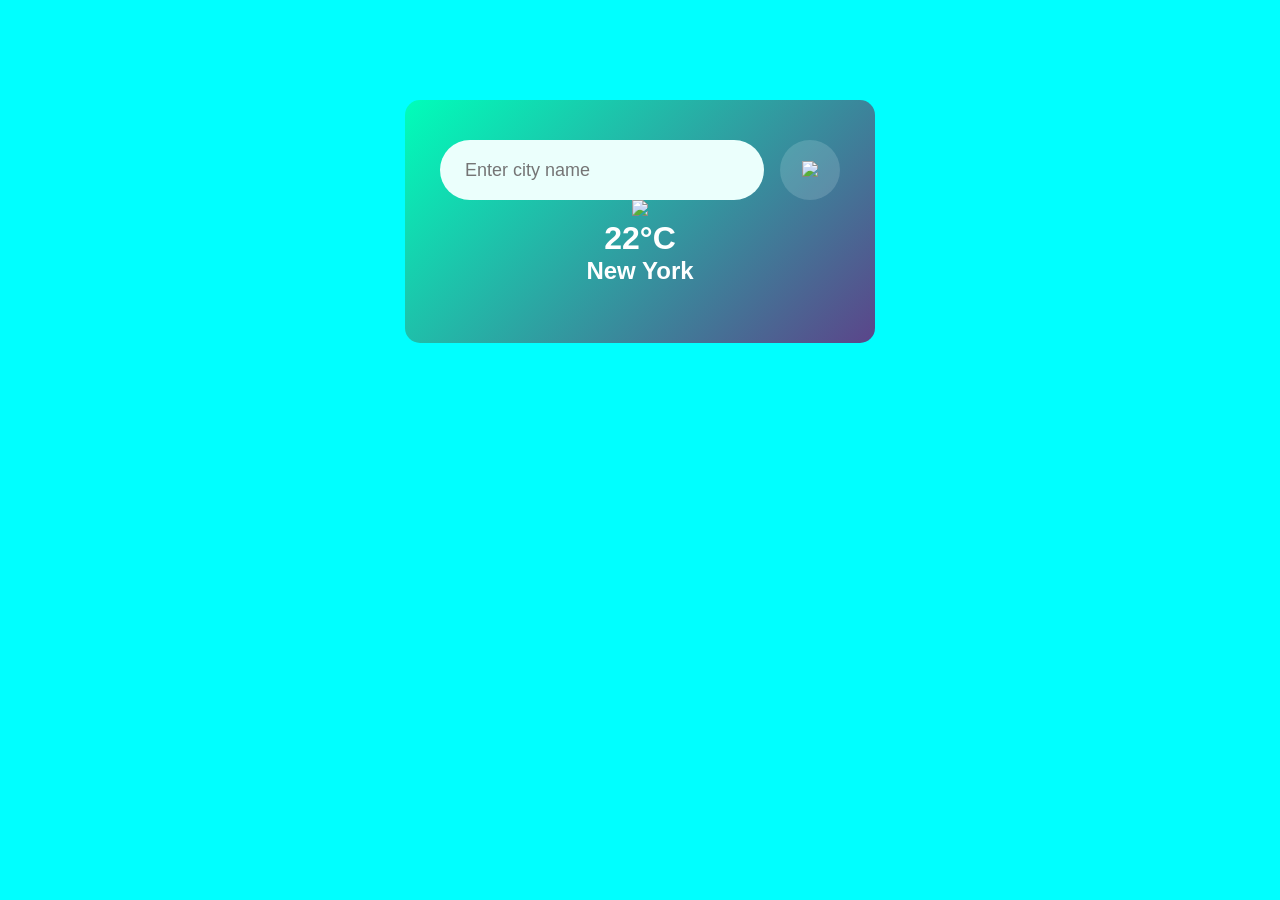
==== havadurumu.html @ 1f852ec9 "hava durumu" ====
<!DOCTYPE html>
<html lang="tr">
<head>
<meta charset="UTF-8">
<meta name="viewport" content="width=device-width, initial-scale=1.0">
<title>Hava Durumu</title>
<link rel="stylesheet" href="havadurumu.css">
</head>

<body>

    <div class="card">
        <div class="search">
            <input type="text" placeholder="Enter city name" spellcheck="false">
            <button><img src="https://img.icons8.com/?size=50&id=12773&format=png" id="search"></button>
        </div>

        <div class="weather">
            <img src="https://freepngimg.com/thumb/weather/23793-9-weather-photos-thumb.png" class="weather-icon">
            <h1 class="temp">22°C</h1>
            <h2 class="city"> New York</h2>
            <div class="detail">
                <div class="col">
                    <img src="https://toppng.com/uploads/preview/humidity-png-115539515486hder8cchj.png" alt="">
                </div>
            </div>
        </div>
    </div>

</body>
<script src="havadurumu.js"></script>

</body>
</html>
---- havadurumu.css ----
*{
    margin: 0;
    padding: 0;
    font-family: 'Poppins', sans-serif;
    box-sizing: border-box;
}

body{
    background-color: aqua;
}



.card{
    width: 90%;
    max-width: 470px;
    background: linear-gradient(135deg, #00feba, #5b458a);
    color : #fff;
    margin: 100px auto 0;
    padding : 40px 35px;
    border-radius: 15px;
    text-align: center;
}

.search{
    width: 100%;
    display: flex;
    align-items: center;
    justify-content: space-between;
}

.search input{
    border: 0;
    outline: 0;
    background: #ebfffc;
    color: #555;
    padding: 10px 25px;
    height: 60px;
    flex: 1;
    margin-right: 16px;
    font-size: 18px;
    border-radius: 30px;
}

.search button{
    border: 0;
    outline: 0;
    background: #ebfffc28;
    border-radius: 50%;
    width: 60px;
    height: 60px;
    cursor: pointer;
}
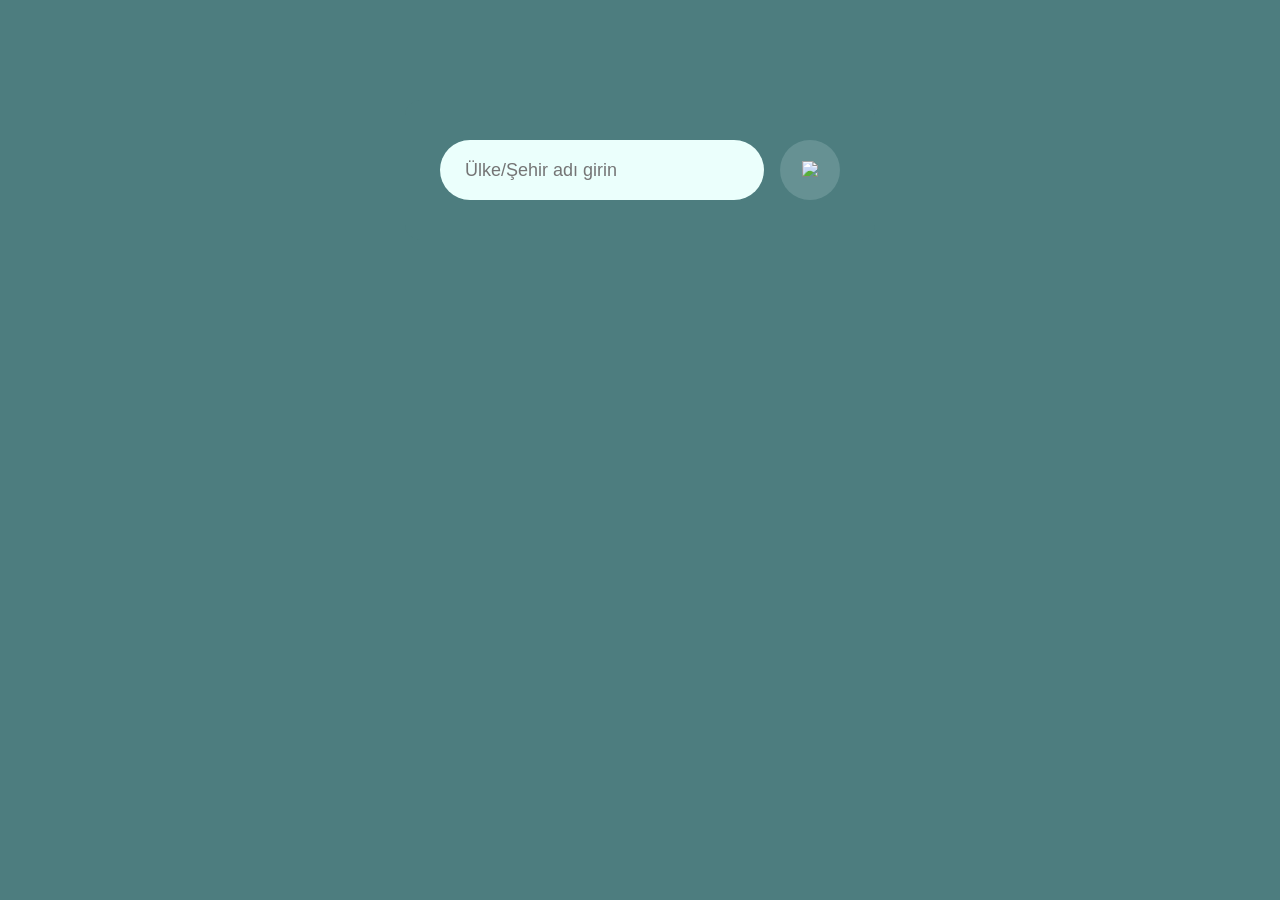
==== commit 6e0d1a4b: "Hava durumu" ====
--- a/havadurumu.html
+++ b/havadurumu.html
@@ -11,18 +11,36 @@
 
     <div class="card">
         <div class="search">
-            <input type="text" placeholder="Enter city name" spellcheck="false">
+            <input type="text" placeholder="Ülke/Şehir adı girin" spellcheck="false">
             <button><img src="https://img.icons8.com/?size=50&id=12773&format=png" id="search"></button>
         </div>
 
+        <div class="error">Geçersiz ülke/şehir adı girdiniz.</div>
+
         <div class="weather">
-            <img src="https://freepngimg.com/thumb/weather/23793-9-weather-photos-thumb.png" class="weather-icon">
+            <img src="https://cdn-icons-png.flaticon.com/128/869/869869.png" class="weather-icon">
             <h1 class="temp">22°C</h1>
             <h2 class="city"> New York</h2>
+
             <div class="detail">
+
                 <div class="col">
-                    <img src="https://toppng.com/uploads/preview/humidity-png-115539515486hder8cchj.png" alt="">
+                    <img src="https://www.svgrepo.com//show/424939/weather-humidity-rain.svg" id="drop">
+                    <div>
+                    <p class="humidity">50%</p>
+                    <p>Nem</p>
+                    </div>
                 </div>
+                
+
+                <div class="col">
+                    <img src="https://www.svgrepo.com//show/276672/windy-wind.svg" id="wind">
+                    <div>
+                     <p class="wind">15 km/s</p>
+                     <p>Rüzgar Hızı</p>
+                    </div>
+                </div>
+        
             </div>
         </div>
     </div>
--- a/havadurumu.css
+++ b/havadurumu.css
@@ -6,15 +6,17 @@
 }
 
 body{
-    background-color: aqua;
+    background: #4d7d7f;
+    background-size: cover;
+    background-repeat: no-repeat;
+    margin: 0;
+    padding: 0;
 }
-
-
 
 .card{
     width: 90%;
     max-width: 470px;
-    background: linear-gradient(135deg, #00feba, #5b458a);
+    background: #4d7d7f;
     color : #fff;
     margin: 100px auto 0;
     padding : 40px 35px;
@@ -50,4 +52,56 @@
     width: 60px;
     height: 60px;
     cursor: pointer;
+}
+
+.weather-icon{
+    width: 120px;
+    margin-top: 30px;
+}
+
+.weather h1{
+    font-size: 80px;
+    font-weight: 500;
+}
+
+.weather h2{
+    font-size: 45px;
+    font-weight: 400;
+    margin-top: -10px;
+}
+
+.detail{
+    display: flex;
+    align-items: center;
+    justify-content: space-between;
+    padding: 0 20px;
+    margin-top: 50px;
+}
+
+.col{
+    display: flex;
+    align-items: center;
+    text-align: left;
+}
+
+.col img{
+    width: 40px;
+    margin-right: 10px;
+}
+
+.humidity, .wind{
+    font-size: 28px;
+    margin-top: -6px ;
+}
+
+.weather{
+    display: none;
+}
+
+.error{
+    text-align: left;
+    margin-left: 10px;
+    font-size: 14px;
+    margin-top: 10px;
+    display: none;
 }
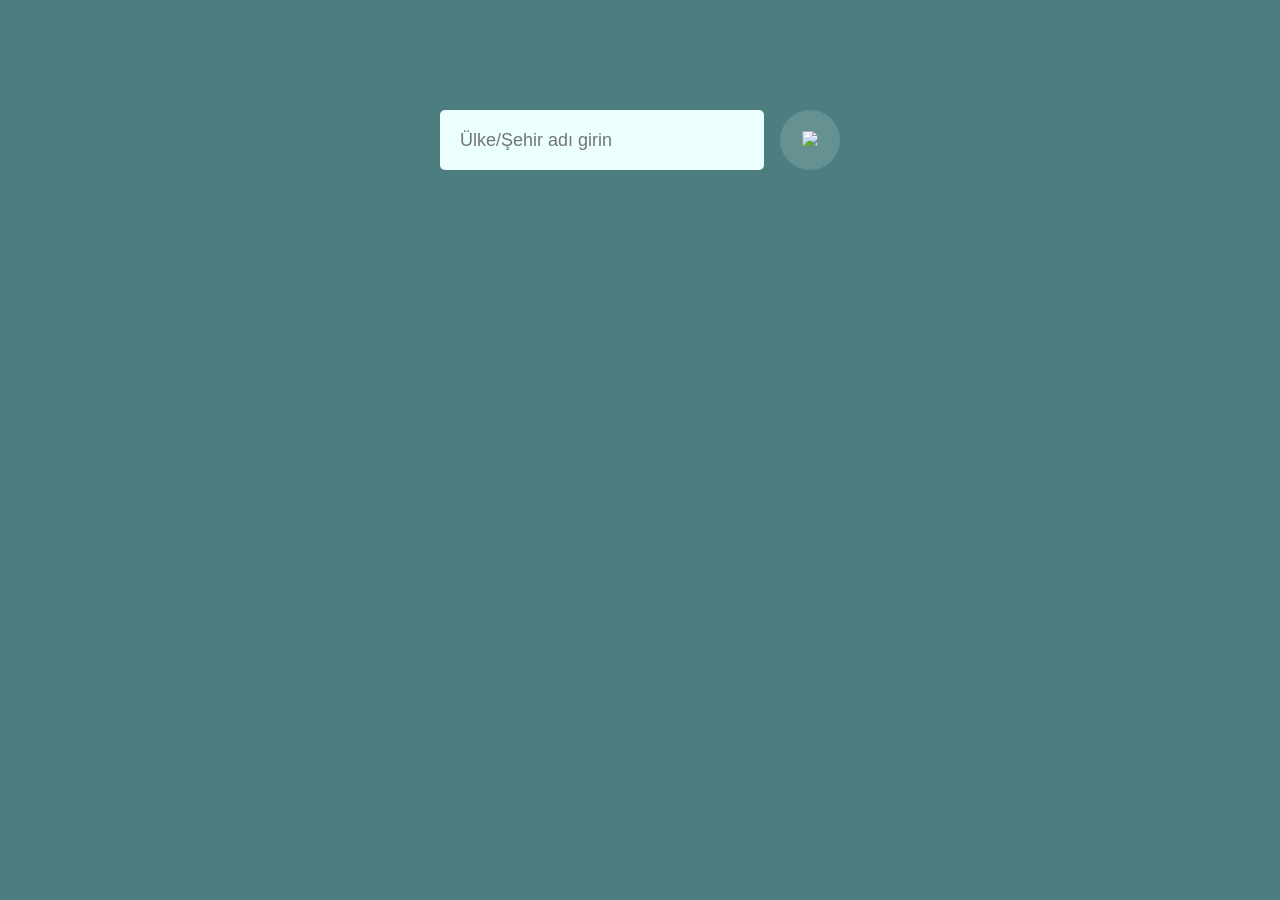
==== commit de5e2827: "Yazı Tahmini (Tamamlanmadı)" ====
--- a/havadurumu.html
+++ b/havadurumu.html
@@ -1,3 +1,4 @@
+
 <!DOCTYPE html>
 <html lang="tr">
 <head>
@@ -7,13 +8,14 @@
 <link rel="stylesheet" href="havadurumu.css">
 </head>
 
-<body>
+<body class="body">
 
     <div class="card">
         <div class="search">
-            <input type="text" placeholder="Ülke/Şehir adı girin" spellcheck="false">
+            <input type="text" id="input-box" placeholder="Ülke/Şehir adı girin" spellcheck="false" autocomplete="off">
             <button><img src="https://img.icons8.com/?size=50&id=12773&format=png" id="search"></button>
         </div>
+        <div class="result-box"> </div>
 
         <div class="error">Geçersiz ülke/şehir adı girdiniz.</div>
 
--- a/havadurumu.css
+++ b/havadurumu.css
@@ -1,27 +1,33 @@
+
 *{
     margin: 0;
     padding: 0;
     font-family: 'Poppins', sans-serif;
     box-sizing: border-box;
+    transition: all 0.1s  ease;
 }
 
 body{
-    background: #4d7d7f;
+    background: #4d7d7f fixed;
     background-size: cover;
     background-repeat: no-repeat;
     margin: 0;
     padding: 0;
+    color: black;
+    height: 100%;
+    width: 100%;
 }
 
 .card{
     width: 90%;
     max-width: 470px;
-    background: #4d7d7f;
+    background: #4d7d7f00;
     color : #fff;
-    margin: 100px auto 0;
+    margin: 70px auto 0;
     padding : 40px 35px;
     border-radius: 15px;
     text-align: center;
+    backdrop-filter: blur(20px);
 }
 
 .search{
@@ -36,12 +42,13 @@
     outline: 0;
     background: #ebfffc;
     color: #555;
-    padding: 10px 25px;
+    padding: 10px 20px;
+    align-items: center;
     height: 60px;
     flex: 1;
     margin-right: 16px;
     font-size: 18px;
-    border-radius: 30px;
+    border-radius: 5px;
 }
 
 .search button{
@@ -52,6 +59,41 @@
     width: 60px;
     height: 60px;
     cursor: pointer;
+}
+
+.search button:hover{
+    background: #ebfffc88;
+    border-radius: 48%;
+}
+
+.search button:active{
+    background: #ffffffd2;
+    border-radius: 48%;
+    transform: scale(0.75);
+}
+
+.result-box ul{
+    border-top: 1px solidd #000000;
+    padding: 15px 10px;
+    background: #ebfffc;
+    color: #555;
+    text-align: left;
+    margin-right: 75px;
+    border-radius: 5px;
+    margin-top: 2px;
+    visibility:visible;
+}
+
+.result-box ul li{
+    list-style: none;
+    border-radius: 3px;
+    padding: 15px 10px;
+    cursor: pointer;
+}
+
+.result-box ul li:hover{
+    background-color: rgb(41, 62, 69);
+    color: white;
 }
 
 .weather-icon{
@@ -96,6 +138,9 @@
 
 .weather{
     display: none;
+    margin-top: 10px;
+    padding-bottom: 30px;
+    border-radius: 5px;
 }
 
 .error{
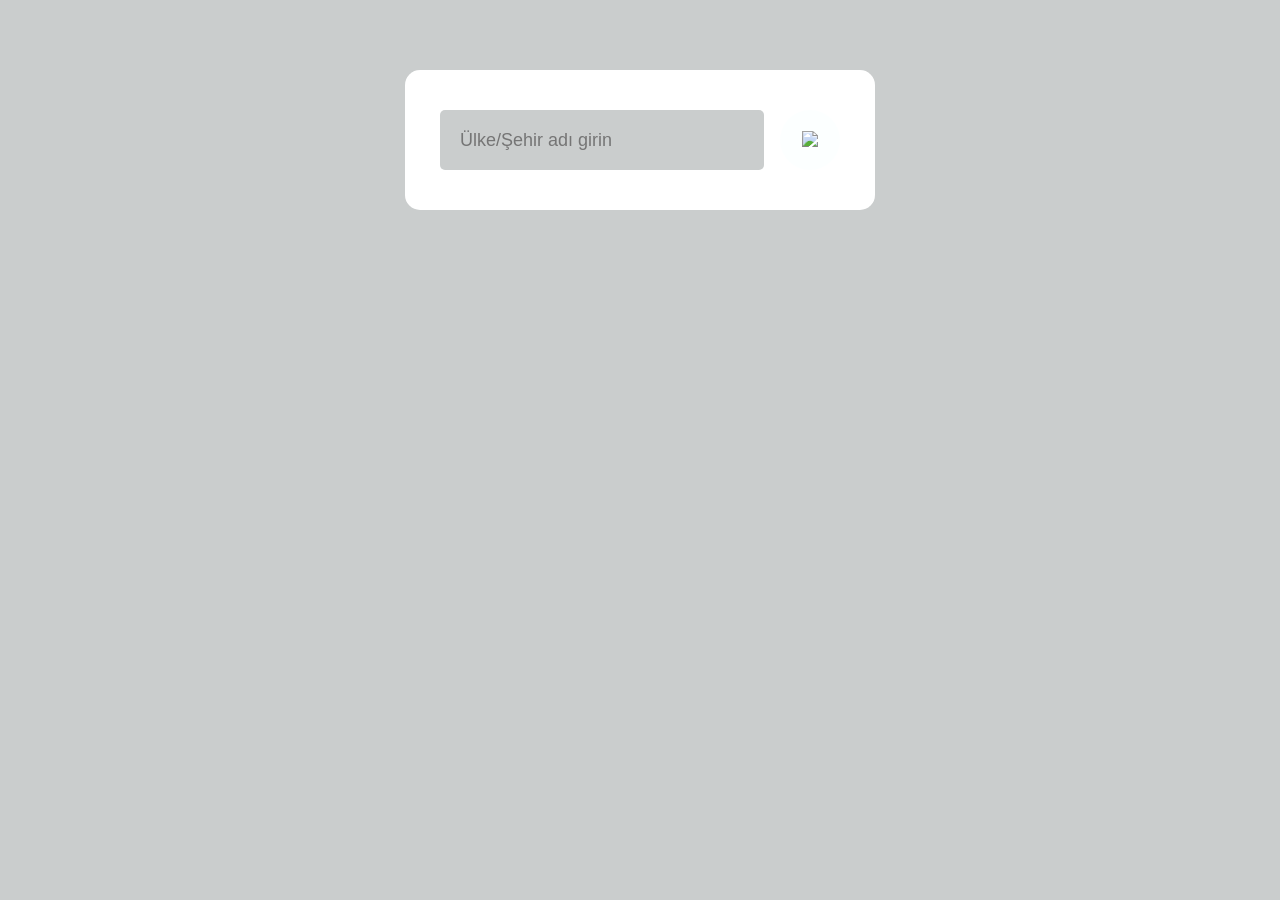
==== commit 3f2b336e: "arkaplan/icon değişikliği" ====
--- a/havadurumu.html
+++ b/havadurumu.html
@@ -27,7 +27,7 @@
             <div class="detail">
 
                 <div class="col">
-                    <img src="https://www.svgrepo.com//show/424939/weather-humidity-rain.svg" id="drop">
+                    <img src="https://cdn-icons-gif.flaticon.com/11095/11095576.gif" id="drop">
                     <div>
                     <p class="humidity">50%</p>
                     <p>Nem</p>
@@ -36,7 +36,7 @@
                 
 
                 <div class="col">
-                    <img src="https://www.svgrepo.com//show/276672/windy-wind.svg" id="wind">
+                    <img src="https://cdn-icons-gif.flaticon.com/6455/6455039.gif" id="wind">
                     <div>
                      <p class="wind">15 km/s</p>
                      <p>Rüzgar Hızı</p>
--- a/havadurumu.css
+++ b/havadurumu.css
@@ -8,7 +8,7 @@
 }
 
 body{
-    background: #4d7d7f fixed;
+    background: #cacdcd fixed;
     background-size: cover;
     background-repeat: no-repeat;
     margin: 0;
@@ -16,13 +16,14 @@
     color: black;
     height: 100%;
     width: 100%;
+    
 }
 
 .card{
     width: 90%;
     max-width: 470px;
-    background: #4d7d7f00;
-    color : #fff;
+    background: #ffffff;
+    color : #000000;
     margin: 70px auto 0;
     padding : 40px 35px;
     border-radius: 15px;
@@ -40,8 +41,8 @@
 .search input{
     border: 0;
     outline: 0;
-    background: #ebfffc;
-    color: #555;
+    background: #cacdcd;
+    color: #000000;
     padding: 10px 20px;
     align-items: center;
     height: 60px;
@@ -62,12 +63,12 @@
 }
 
 .search button:hover{
-    background: #ebfffc88;
+    background: #adabab88;
     border-radius: 48%;
 }
 
 .search button:active{
-    background: #ffffffd2;
+    background: #adabab88;
     border-radius: 48%;
     transform: scale(0.75);
 }
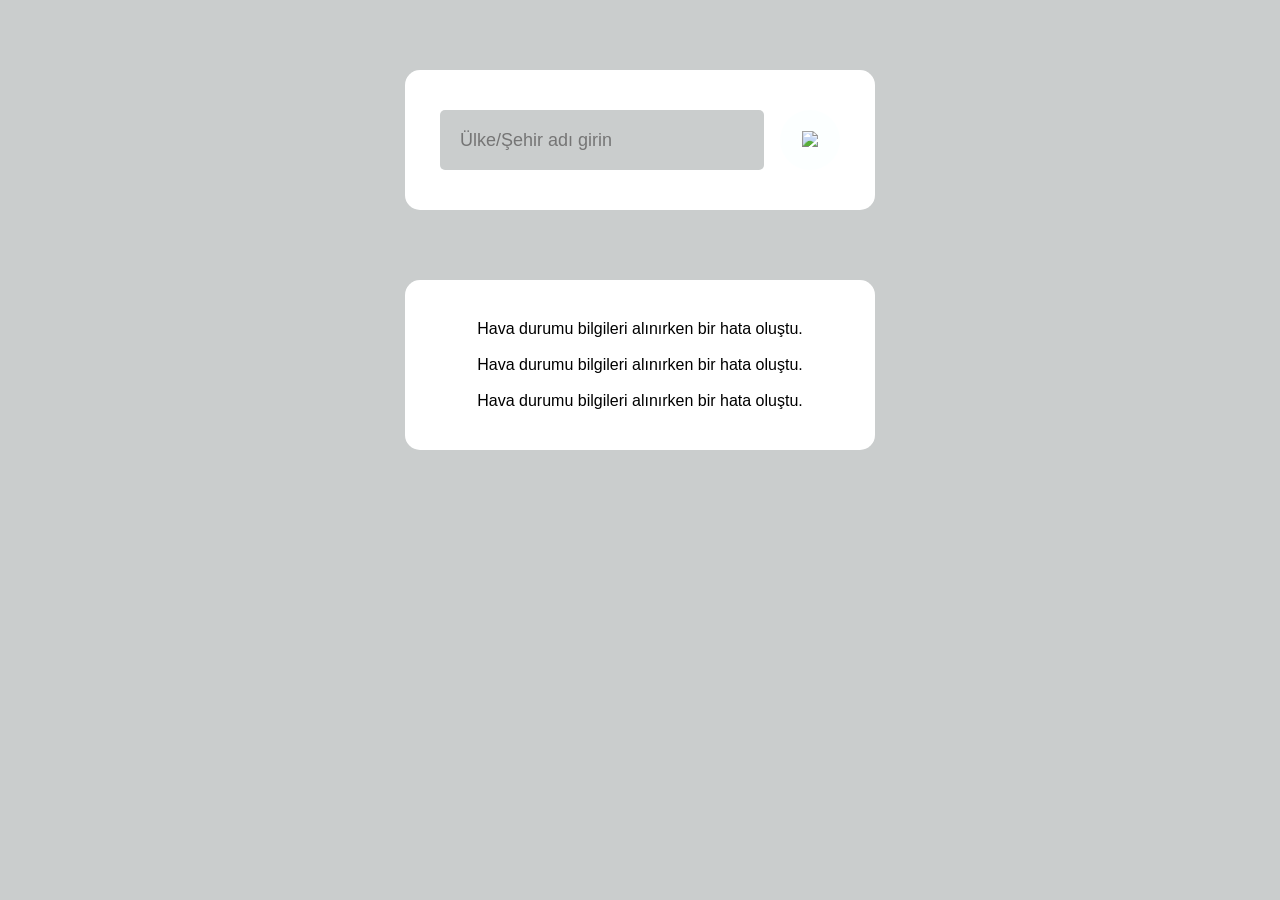
==== commit 844b19d5: "yerleşik şehir ekledim" ====
--- a/havadurumu.html
+++ b/havadurumu.html
@@ -33,8 +33,7 @@
                     <p>Nem</p>
                     </div>
                 </div>
-                
-
+            
                 <div class="col">
                     <img src="https://cdn-icons-gif.flaticon.com/6455/6455039.gif" id="wind">
                     <div>
@@ -47,6 +46,12 @@
         </div>
     </div>
 
+    <div id="sehirler">
+        <div class="istanbul" id="istanbul"></div><br>
+        <div class="Newyork" id="newyork"></div><br>
+        <div class="London" id="london"></div>
+    </div>
+
 </body>
 <script src="havadurumu.js"></script>
 
--- a/havadurumu.css
+++ b/havadurumu.css
@@ -42,7 +42,7 @@
     border: 0;
     outline: 0;
     background: #cacdcd;
-    color: #000000;
+    color: #2d2d2d;
     padding: 10px 20px;
     align-items: center;
     height: 60px;
@@ -150,4 +150,17 @@
     font-size: 14px;
     margin-top: 10px;
     display: none;
-}+}
+
+#sehirler{
+    width: 90%;
+    max-width: 470px;
+    background: #ffffff;
+    color : #000000;
+    margin: 70px auto 0;
+    padding : 40px 35px;
+    border-radius: 15px;
+    text-align: center;
+    backdrop-filter: blur(20px);
+    display: block;
+}
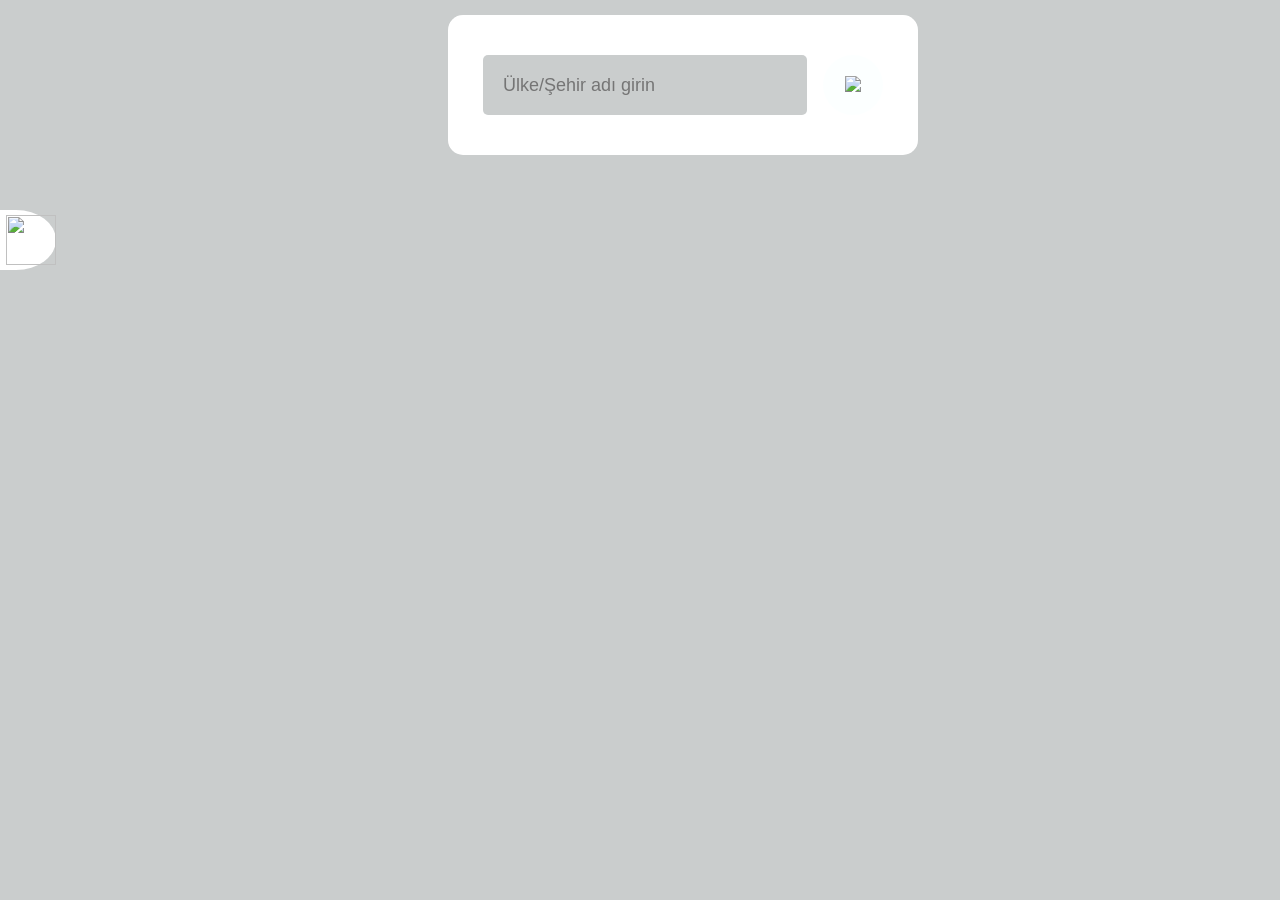
==== commit 2cbe069a: "citycard gizleme/gösterme" ====
--- a/havadurumu.html
+++ b/havadurumu.html
@@ -46,12 +46,18 @@
         </div>
     </div>
 
+ <div id="citycard">
     <div id="sehirler">
         <div class="istanbul" id="istanbul"></div><br>
         <div class="Newyork" id="newyork"></div><br>
         <div class="London" id="london"></div>
     </div>
 
+    <div id="arrow"> 
+        <img src="https://cdn-icons-png.flaticon.com/128/11589/11589891.png" id="arrowimg" >
+    </div>
+</div>
+
 </body>
 <script src="havadurumu.js"></script>
 
--- a/havadurumu.css
+++ b/havadurumu.css
@@ -16,6 +16,7 @@
     color: black;
     height: 100%;
     width: 100%;
+    justify-content: center;
     
 }
 
@@ -24,11 +25,16 @@
     max-width: 470px;
     background: #ffffff;
     color : #000000;
-    margin: 70px auto 0;
+    margin: auto 0;
+    left: 35%;
+    right: 35%;
+    top: 15px;
     padding : 40px 35px;
     border-radius: 15px;
     text-align: center;
     backdrop-filter: blur(20px);
+    z-index: 1;
+    position: relative;
 }
 
 .search{
@@ -152,15 +158,57 @@
     display: none;
 }
 
-#sehirler{
-    width: 90%;
-    max-width: 470px;
+#citycard {
+    z-index: 2;
+    position: relative; /* Ana div'in pozisyonu relative olmalı */
+    display: flex; /* İçerikleri yan yana hizalamak için flex kullanın */
+    align-items: center; /* İçerikleri dikey olarak ortala */
+    max-width: 560px; /* İçeriklerin toplam genişliği */
+    margin: 15px 10px; /* İstenilen kenar boşlukları ayarlayın */
+    margin-left: -420px;
+}
+
+#content {
+    display: flex;
+}
+
+#sehirler {
     background: #ffffff;
-    color : #000000;
-    margin: 70px auto 0;
-    padding : 40px 35px;
+    color: #000000;
+    padding: 40px 35px;
     border-radius: 15px;
     text-align: center;
     backdrop-filter: blur(20px);
-    display: block;
-}
+}
+
+#arrow {
+    background: #ffffff;
+    width: 80px;
+    height: 60px;
+    margin-left: 0px; 
+    border-radius: 0px 50% 50% 0px;
+}
+
+#arrowimg{
+    width: 50px;
+    height: 50px;
+    float: right;
+    margin-top: 5px;
+    transition: margin-right 0.2s; 
+}
+
+#arrowimg:hover {
+    animation: moveRight 2s infinite; 
+}
+
+@keyframes moveRight {
+    0% {
+        margin-right: 5px;
+    }
+    50% {
+        margin-right: 10px;
+    }
+    100% {
+        margin-right: 5px;
+    }
+}
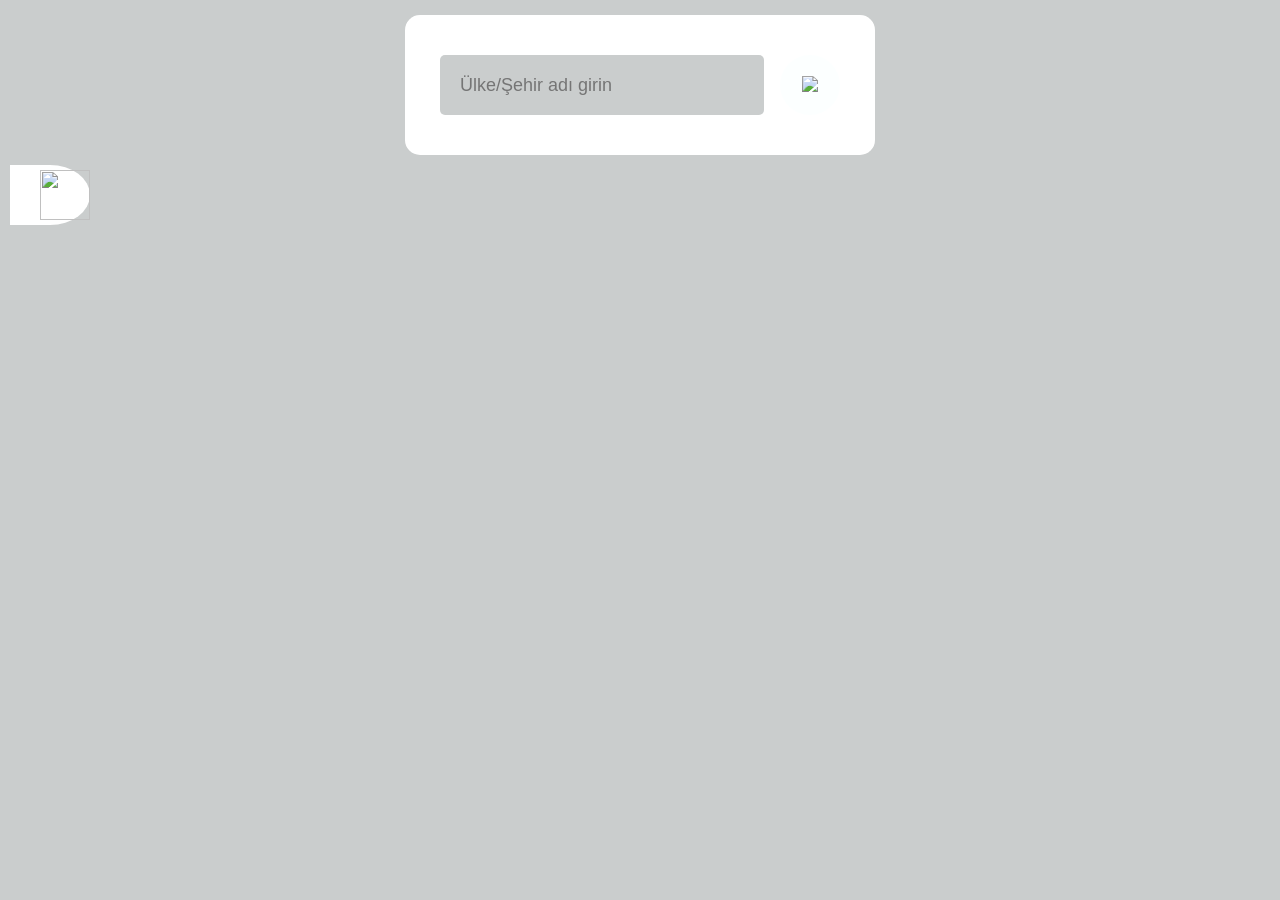
==== commit 0ce23677: ".citycard şehir ekleme" ====
--- a/havadurumu.html
+++ b/havadurumu.html
@@ -46,17 +46,27 @@
         </div>
     </div>
 
- <div id="citycard">
+<div id="cityarrow">   
+
+<div id="citycard">
+    <div class="search2">
+        <input type="text" id="input-box2" placeholder="Ülke/Şehir adı girin" spellcheck="false" autocomplete="off">
+        <button><img src="https://img.icons8.com/?size=50&id=12773&format=png" id="search2"></button>
+    </div>
+    
     <div id="sehirler">
+    <div class="result-box2"> </div>
+    
         <div class="istanbul" id="istanbul"></div><br>
         <div class="Newyork" id="newyork"></div><br>
         <div class="London" id="london"></div>
     </div>
+</div>
+<div id="arrow"> 
+    <img src="https://cdn-icons-png.flaticon.com/128/11589/11589891.png" id="arrowimg" >
+</div>
 
-    <div id="arrow"> 
-        <img src="https://cdn-icons-png.flaticon.com/128/11589/11589891.png" id="arrowimg" >
-    </div>
-</div>
+</div> 
 
 </body>
 <script src="havadurumu.js"></script>
--- a/havadurumu.css
+++ b/havadurumu.css
@@ -25,9 +25,7 @@
     max-width: 470px;
     background: #ffffff;
     color : #000000;
-    margin: auto 0;
-    left: 35%;
-    right: 35%;
+    margin: 0 auto;
     top: 15px;
     padding : 40px 35px;
     border-radius: 15px;
@@ -160,12 +158,17 @@
 
 #citycard {
     z-index: 2;
-    position: relative; /* Ana div'in pozisyonu relative olmalı */
-    display: flex; /* İçerikleri yan yana hizalamak için flex kullanın */
-    align-items: center; /* İçerikleri dikey olarak ortala */
-    max-width: 560px; /* İçeriklerin toplam genişliği */
-    margin: 15px 10px; /* İstenilen kenar boşlukları ayarlayın */
-    margin-left: -420px;
+    position: relative; 
+    display: flex; 
+    align-items: center; 
+    max-width: 560px; 
+    margin: 15px 10px; 
+    margin-left: -470px;
+    flex-direction: column;
+    background: #ffffff;
+    width: 470px;
+    margin-top: 25px;
+    border-radius: 0px 0px 5% 0px;
 }
 
 #content {
@@ -187,6 +190,7 @@
     height: 60px;
     margin-left: 0px; 
     border-radius: 0px 50% 50% 0px;
+    margin-top: 25px;
 }
 
 #arrowimg{
@@ -212,3 +216,76 @@
         margin-right: 5px;
     }
 }
+
+.search2{display: flex;
+    flex-direction: row;
+    margin-top: 10px;
+}
+
+.search2 input{
+    border: 0;
+    outline: 0;
+    background: #cacdcd;
+    color: #2d2d2d;
+    padding: 10px 20px;
+    align-items: center;
+    height: 60px;
+    flex: 1;
+    margin-right: 16px;
+    font-size: 18px;
+    border-radius: 5px;
+}
+
+.search2 button{
+    border: 0;
+    outline: 0;
+    background: #ebfffc28;
+    border-radius: 50%;
+    width: 60px;
+    height: 60px;
+    cursor: pointer;
+}
+
+.search2 button:hover{
+    background: #adabab88;
+    border-radius: 48%;
+}
+
+.search2 button:active{
+    background: #adabab88;
+    border-radius: 48%;
+    transform: scale(0.75);
+}
+
+#cityarrow{
+    display: flex;
+    flex-direction:row;
+}
+
+.result-box2{
+background-color: #adabab88;
+border-radius: 5%;
+}
+.result-box2 ul {
+    border-top: 1px solidd #000000;
+    padding: 15px 10px;
+    background: #ebfffc;
+    color: #555;
+    text-align: left;
+    margin-right: 75px;
+    border-radius: 5px;
+    margin-top: 2px;
+    visibility: visible;
+}
+
+.result-box2 ul li {
+    list-style: none;
+    border-radius: 3px;
+    padding: 15px 10px;
+    cursor: pointer;
+}
+
+.result-box2 ul li:hover {
+    background-color: rgb(41, 62, 69);
+    color: white;
+}
